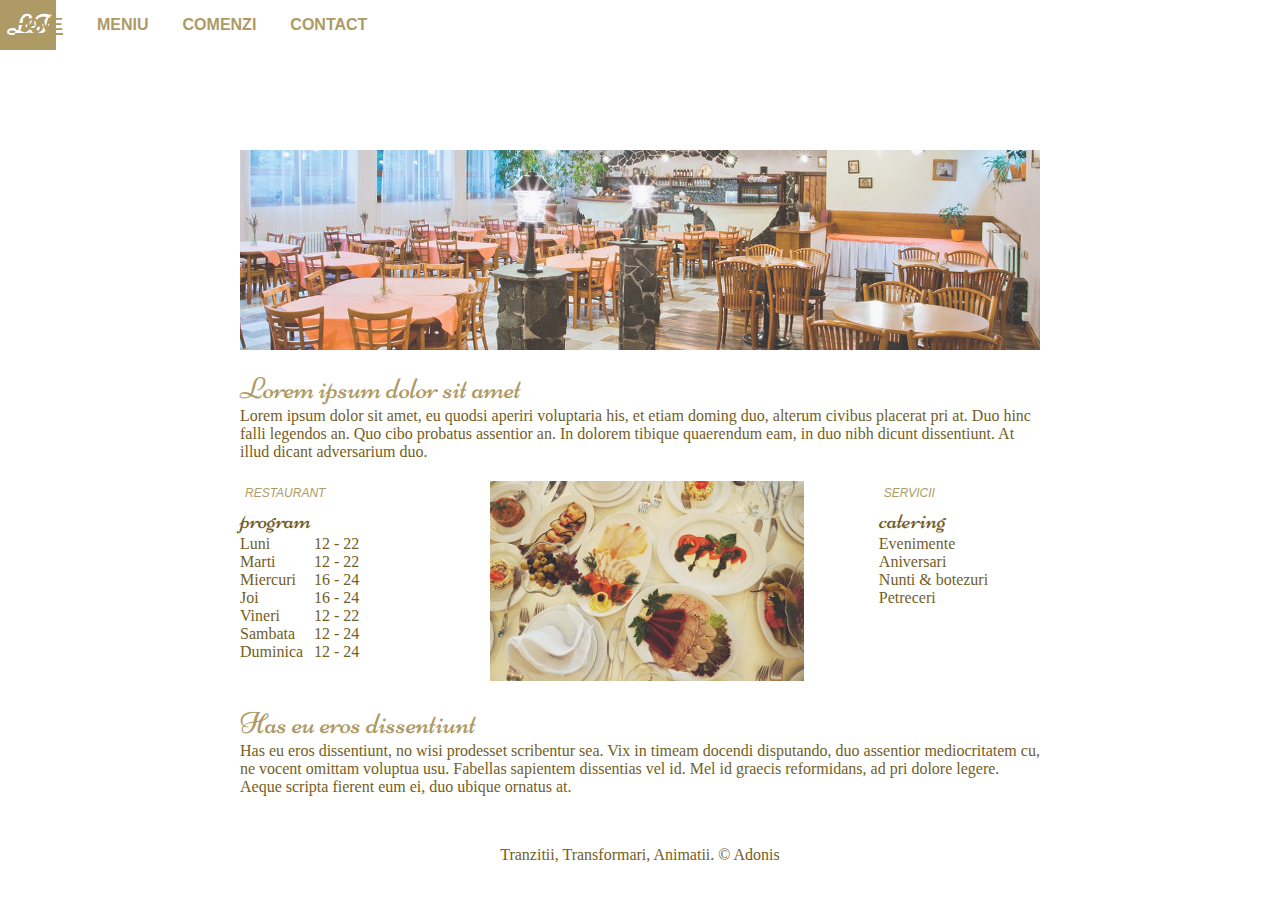
==== index.html @ 46ef6101 "add restaurant page project" ====
<!doctype html>
<html>
    <head>
        <meta charset="utf-8">
        <title>tema 10 home</title>
        <link rel="stylesheet" href="https://maxcdn.bootstrapcdn.com/font-awesome/4.5.0/css/font-awesome.min.css">
        <link rel="stylesheet" href="css/settings.css">
        <link rel="stylesheet" href="css/tema-10.css">
    </head>
    <body class="home">
        <nav class="c1f">
            <div class="logo">LI</div>
            <ul>
                <li>
                    <a class="active" href="index.html"><span>Home</span></a>
                </li>
                <li>
                    <a href="meniu.html"><span>Meniu</span></a>
                </li>
                <li>
                    <a href="comenzi.html"><span>Comenzi</span></a>
                </li>
                <li>
                    <a href="contact.html"><span>Contact</span></a>
                </li>
            </ul>
        </nav>
        <header>
            <ul class="slider">
                <li>
                    <img src="img/room.jpg" alt="room">
                </li>
                <li>
                    <img src="img/desert.png" alt="desert">
                </li>
                <li>
                    <img src="img/main.png" alt="main">
                </li>
                <li>
                    <img src="img/room.jpg"  alt="room">
                </li>
            </ul>
        </header>
        <main class="c1f">
            <section>
                <h1>Lorem ipsum dolor sit amet</h1>
                <p>Lorem ipsum dolor sit amet, eu quodsi aperiri voluptaria his,
                et etiam doming duo, alterum civibus placerat pri at.
                Duo hinc falli legendos an. Quo cibo probatus assentior an.
                In dolorem tibique quaerendum eam, in duo nibh dicunt dissentiunt.
                At illud dicant adversarium duo.</p>
            </section>
            <section class="program">
                <div class="row">
                    <div class="cell">
                        <h1>Restaurant</h1>
                        <h2>program</h2>
                        <ul>
                            <li>
                                <div>Luni</div>
                                <div>12 - 22</div>
                            </li>
                            <li>
                                <div>Marti</div>
                                <div>12 - 22</div>
                            </li>
                            <li>
                                <div>Miercuri</div>
                                <div>16 - 24</div>
                            </li>
                            <li>
                                <div>Joi</div>
                                <div>16 - 24</div>
                            </li>
                            <li>
                                <div>Vineri</div>
                                <div>12 - 22</div>
                            </li>
                            <li>
                                <div>Sambata</div>
                                <div>12 - 24</div>
                            </li>
                            <li>
                                <div>Duminica</div>
                                <div>12 - 24</div>
                            </li>
                        </ul>
                    </div>
                    <div class="cell center">
                        <img src="img/table.jpg"  alt="">
                    </div>
                    <div class="cell">
                        <h1>Servicii</h1>
                        <h2>catering</h2>
                        <ul>
                            <li>Evenimente</li>
                            <li>Aniversari</li>
                            <li>Nunti &amp; botezuri</li>
                            <li>Petreceri</li>
                        </ul>
                    </div>
                </div>
            </section>
            <section>
                <h1>Has eu eros dissentiunt</h1>
                <p>Has eu eros dissentiunt, no wisi prodesset scribentur sea.
                Vix in timeam docendi disputando, duo assentior mediocritatem cu, ne vocent
                omittam voluptua usu. Fabellas sapientem dissentias vel id. Mel id graecis
                reformidans, ad pri dolore legere. Aeque scripta fierent eum ei, duo ubique
                ornatus at.</p>
            </section>
        </main>
        <footer class="c1f center">Tranzitii, Transformari, Animatii. &copy; Adonis</footer>
    </body>
</html>
---- css/settings.css ----
/* Setari generale */
@font-face {
    font-family: "Niconne";
    src: url("../fonts/niconne/Niconne-Regular.ttf");
}


.color-primary-0 { color: #AE9A65; }	/* Main Primary color */
.color-primary-1 { color: #FBEFCF; }
.color-primary-2 { color: #D1C092; }
.color-primary-3 { color: #897644; }  /* linie punctata */
.color-primary-4 { color: #735E25; }  /* text */


.c1f {
    color: #735E25;
}

* {
    margin: 0;
    padding: 0;
}

.center {
    text-align: center;
}

.left {
    text-align: left;
}

.right {
    text-align: right;
}


.float-left {
    float: left;
}

.float-right {
    float: right;
}


.clearfix::after {
    display: block;
    height: 0;
    content: "";
    clear: both;
}

.ib   {
    display: inline-block;
    vertical-align: top;
}



nav .logo {
    position: absolute;
    padding: 8px;
    font: bold 28px niconne;
    color: #fff;
    background-color: #AE9A65;
}


nav ul {
    list-style-type: none;
    padding-left: 0;
}

nav li {
    display: inline-block;
    vertical-align: middle;
    line-height: 50px;
}

nav  a{
    display: block;
    color: #AE9A65;
    text-transform: uppercase;
    text-decoration: none;
    font-family: sans-serif;
    font-weight: 600;
    padding-left: 15px;
    padding-right: 15px;
    position: relative;
}

nav a span {
    border-bottom: 2px solid transparent;
}

nav a:hover {
    color: #736A25;
}

nav a:hover span {
    border-bottom: 2px solid #736A25;
}

nav .active span,
nav .active:hover span {
    border-bottom: 2px solid #AE9A65;
}

nav .active:hover {
    color: #AE9A65;
    cursor:  default;
}

header {
    height: 200px;
    width: 800px;
    margin: 100px auto 20px;
    position: relative;
    background: #FFF;
    overflow: hidden;
}

header::after {
    content: "";
    display: block;
    clear: both;
}

h1 {
   font:30px Niconne;
   color: #AE9A64;
}

/* Setari pagina home */
.name {
    font: bold 35px niconne;
    color: #FFF;
    background-color: #AE9A65;
    opacity: 0.80;
    position: absolute;
    padding: 5px;
    top: 0;
    left: 0;
    margin:0;
    z-index: 10;
    width: 190px;
}

.desc {
    font: bold 20px niconne;
    color: #FFF;
    background-color: #AE9A65;
    opacity: 0.80;
    position: absolute;
    padding: 5px;
    bottom: 0;
    right: 0;
    margin:0;
    letter-spacing: 0.1em;
    z-index: 10;
    width: 190px;
}


main {
    width: 800px;
    margin: 0 auto 50px;
    overflow: visible;
}

.meniu main,
.comenzi main,
.contact main {
    margin-top: 100px;
}


section {
    margin: 20px 0;
}

.program {
    display: table;
    width: 100%;
}


.program  ul {
    list-style-type: none;
    padding-left: 0;
}

.row {
    display: table-row;
}


.cell {
    background: #FFF;
    display: table-cell;
    vertical-align: top;
}

.cell h1 {
    text-transform: uppercase;
    font: 500 italic 12px arial;
    margin: 5px;
}

.cell h2 {
    font: 25px Niconne;
}

.cell div {
    display: inline-block;
}

.cell div:first-child {
    width: 70px;
}


/* Setari pagina meniu */

.btn {
    background-color: #AE9A64;
    color: #323232;
    display: inline-block;
    padding: 4px 15px;
    font-weight: bold;
}

.btn:hover {
    background-color: #A18F5F;
    color: #FFF;
    cursor: pointer;
}

.meniu .item {
    display: inline-block;
    position: relative;
}


.meniu img {
    height: 189px;
}


.meniu main ul,
.comenzi main ul {
    list-style-type: none;
    padding: 0.1px 0;
}

.meniu main > ul {
    width: 48%;
    display: inline-block;
    vertical-align: top;
}



.lista {
    margin: 10px 0;
}

.lista  div{
    position: relative;
    padding: 0 5px;
    z-index: 2;
    background-color: #FFF;
}

.lista .dot {
    top: 0.75em;
    border-top: 2px dotted #897644;
    z-index: 0;
}

/* Setari pagina comenzi */
.comenzi main {
    position: relative;
    padding: 0.1px;
}

.comenzi .panel {
    height: 50px;
    width: 400px;
}

.comenzi  input[type=radio] {
    display: none;
}

.comenzi  input[type=radio] ~ ul {
    display: none;
}

.categorii {
    width: 400px;
}

.categorii label {
    position: absolute;
    top: 10px;
    display: block;
    color: #AE9A64;
    padding: 5px 10px;
    border-radius: 5px 5px 0 0 ;
    background: #AE9A65;
    color: #FFF;
}

.comenzi main li {
    font-size: 0.85em;
}

.categorii label,
.comanda h1 {
    font:25px Niconne;
}

.principale {
    left: 20px;
}

.deserturi {
    left: 180px;
}

.categorie {
    border: 1px solid #AE9A65;
}

.categorie li {
    position: relative;
    border-bottom: 1px solid #AE9A65;
    margin: 5px 0;
}

.categorie li:last-child {
    margin-bottom: 0;
    border-bottom: 1px solid transparent;
}

.categorie img {
    display:  inline-block;
    padding: 5px;
    width: 100px;
}

.categorie .ib {
    width: calc(100% - 115px);
}

.comenzi  input[type=radio]:checked ~ label {
    background-color: #FFF;
    color: #AE9A65;
    border-left: 1px solid #AE9A65;
    border-top: 1px solid #AE9A65;
    border-right: 1px solid #AE9A65;
}


.comenzi  input[type=radio]:checked ~ ul {
    display: block;
}


.comanda {
    position: absolute;
    right: 0;
    top: 10px;
    width: 380px;
    padding: 5px;
    border: 1px solid #AE9A65;
}

.categorie .btn {
    position: absolute;
    right: 5px;
    bottom: 5px;
}


.comanda h1 {
    padding: 0 10px;
    background: #AE9A65;
    color: #FFF;
}

.total {
    border-top: 1px solid #897644;
    padding: 0.1em 0.2em 0;
}
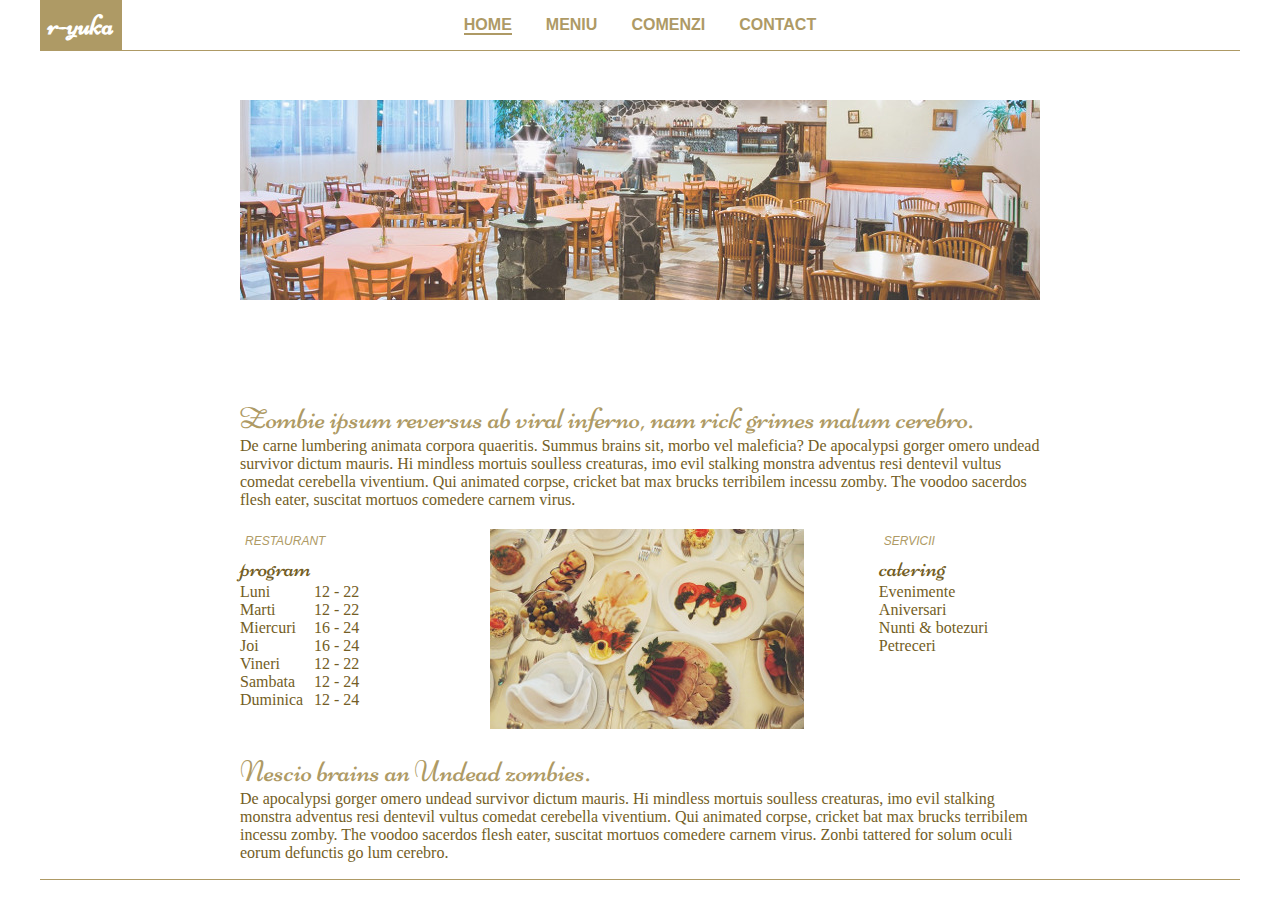
==== commit 8e60bc1e: "edit the content of the text" ====
--- a/index.html
+++ b/index.html
@@ -2,14 +2,14 @@
 <html>
     <head>
         <meta charset="utf-8">
-        <title>tema 10 home</title>
+        <title>home</title>
         <link rel="stylesheet" href="https://maxcdn.bootstrapcdn.com/font-awesome/4.5.0/css/font-awesome.min.css">
         <link rel="stylesheet" href="css/settings.css">
-        <link rel="stylesheet" href="css/tema-10.css">
+        <link rel="stylesheet" href="css/main.css">
     </head>
     <body class="home">
         <nav class="c1f">
-            <div class="logo">LI</div>
+            <div class="logo">r-yuka</div>
             <ul>
                 <li>
                     <a class="active" href="index.html"><span>Home</span></a>
@@ -43,12 +43,12 @@
         </header>
         <main class="c1f">
             <section>
-                <h1>Lorem ipsum dolor sit amet</h1>
-                <p>Lorem ipsum dolor sit amet, eu quodsi aperiri voluptaria his,
-                et etiam doming duo, alterum civibus placerat pri at.
-                Duo hinc falli legendos an. Quo cibo probatus assentior an.
-                In dolorem tibique quaerendum eam, in duo nibh dicunt dissentiunt.
-                At illud dicant adversarium duo.</p>
+                <h1>Zombie ipsum reversus ab viral inferno, nam rick grimes malum cerebro.</h1>
+                <p>De carne lumbering animata corpora quaeritis. Summus brains sit​​, morbo
+         vel maleficia? De apocalypsi gorger omero undead survivor dictum mauris. Hi mindless
+         mortuis soulless creaturas, imo evil stalking monstra adventus resi dentevil vultus
+         comedat cerebella viventium. Qui animated corpse, cricket bat max brucks terribilem
+         incessu zomby. The voodoo sacerdos flesh eater, suscitat mortuos comedere carnem virus.</p>
             </section>
             <section class="program">
                 <div class="row">
@@ -102,14 +102,15 @@
                 </div>
             </section>
             <section>
-                <h1>Has eu eros dissentiunt</h1>
-                <p>Has eu eros dissentiunt, no wisi prodesset scribentur sea.
-                Vix in timeam docendi disputando, duo assentior mediocritatem cu, ne vocent
-                omittam voluptua usu. Fabellas sapientem dissentias vel id. Mel id graecis
-                reformidans, ad pri dolore legere. Aeque scripta fierent eum ei, duo ubique
-                ornatus at.</p>
+                <h1>Nescio brains an Undead zombies.</h1>
+                <p>De apocalypsi gorger omero undead survivor dictum mauris. 
+                Hi mindless mortuis soulless creaturas, imo evil stalking monstra 
+                adventus resi dentevil vultus comedat cerebella viventium. 
+                Qui animated corpse, cricket bat max brucks terribilem incessu zomby. 
+                The voodoo sacerdos flesh eater, suscitat mortuos comedere carnem virus. 
+                Zonbi tattered for solum oculi eorum defunctis go lum cerebro.</p>
             </section>
         </main>
-        <footer class="c1f center">Tranzitii, Transformari, Animatii. &copy; Adonis</footer>
+        <footer class="c1f center"></footer>
     </body>
 </html>
--- a/css/main.css
+++ b/css/main.css
@@ -0,0 +1,190 @@
+nav {
+  position: fixed;
+  top: 0;
+  left: 0;
+  right: 0;
+  height: 50px;
+  margin-left: 40px;
+  margin-right: 40px;
+  border-bottom: 1px solid #AE9A65;
+  text-align: center;
+  z-index: 6;
+  background-color: #FFF;
+}
+
+
+@media screen and (max-width: 700px) {
+  nav .logo {
+    display: none;
+  }
+
+  nav {
+    min-width: 300px;
+    margin-left: 10px;
+    margin-right: 10px;
+  }
+
+  nav a {
+    padding-left: 5px;
+    padding-right: 5px;
+    font-size: 13px;
+  }
+}
+
+footer {
+  position: fixed;
+  bottom: 0;
+  left: 0;
+  right: 0;
+  height: 20px;
+  border-top: 1px solid #AE9A65;
+  margin: 0 40px;
+  z-index: 1;
+  background-color: #FFF;
+}
+
+.slider {
+  list-style-type: none;
+  padding-left: 0;
+  height: 200px;
+  width: 3200px;
+  position: absolute;
+  top: 0;
+  z-index: 5;
+  animation: slider 10s infinite;
+  animation-delay: 0.83325s;
+}
+
+@keyframes slider {
+  0% {left: 0px;}
+  8.3325% {left: 0px;}
+  24.9975% {left: -800px;}
+  41.6625% {left: -800px;}
+  58.31% {left: -1600px;}
+  74.97% {left: -1600px;}
+  83.3% {left: -2400px;}
+  91.63% {left: -2400px;}
+}
+
+.slider li {
+  margin: 0;
+  padding: 0;
+  float: left;
+}
+
+.meniu .tooltip {
+  position: absolute;
+  top: 0;
+  left: 0;
+  right: 0;
+  height: 0;
+  padding: 10px;
+  background-color: #FFF;
+  color: #AE9A65;
+  font: 25px "Niconne";
+  text-align: center;
+  opacity: 0;
+  visibility: hidden;
+  transition: all 1s linear;
+  }
+
+  .item:hover .tooltip {
+    height: 30px;
+    opacity: 0.8;
+    visibility: visible;
+  }
+
+  .color-primary-0 { color: #AE9A65 }	/* Main Primary color */
+  .color-primary-1 { color: #FBEFCF }
+  .color-primary-2 { color: #D1C092 }
+  .color-primary-3 { color: #897644 }
+  .color-primary-4 { color: #735E25 }
+
+  main {
+    margin-top: 100px;
+  }
+
+  .contact-left {
+    display: inline-block;
+    float: left;
+    width: 50%;
+  }
+
+  .contact-container {
+    width: 94%;
+    margin: 15px 4% 15px 2%;
+  }
+
+  form {
+    overflow: auto;
+    border: 2px solid #AE9A65;
+  }
+
+  form input[type=text] {
+    width: 100%;
+    border: 2px solid #AE9A65;
+    background: #FBEFCF;
+    margin: 0 0 5px 0;
+    text-indent: 2px;
+    padding: 4px 0;
+  }
+
+  form input[type=submit] {
+    float: right;
+    padding: 2px 10px;
+    background-color: #AE9A65;
+    color: #735E25;
+    font: bold 20px Arial;
+  }
+
+  form input[type=text]:nth-child(3) {
+    margin: 0 0 2px 0;
+  }
+
+  textarea {
+    width: 94%;
+    margin: 15px 2% 15px 4%;
+    height: 150px;
+    border: 2px solid #AE9A65;
+    background: #FBEFCF;
+    text-indent: 2px;
+    padding: 4px 0;
+  }
+
+  .contact-right {
+    display: inline-block;
+    width: 50%;
+  }
+
+  .contact-info {
+    border: 2px solid #AE9A65;
+    margin-top: 10px;
+  }
+
+  .harta {
+    width: 50%;
+    display: inline-block;
+  }
+
+  .harta img {
+    width: 95%;
+    padding: 10px 0px 15px 10px;
+  }
+
+  .date-contact {
+    display: inline-block;
+    width: 50%;
+    float: right;
+    position: relative;
+    top: 10px;
+  }
+
+  .date-contact p {
+    line-height: 30px;
+    color: #AE9A65;
+    font-size: 24px;
+  }
+
+  .fa-mobile {
+    font-size: 35px;
+  }
